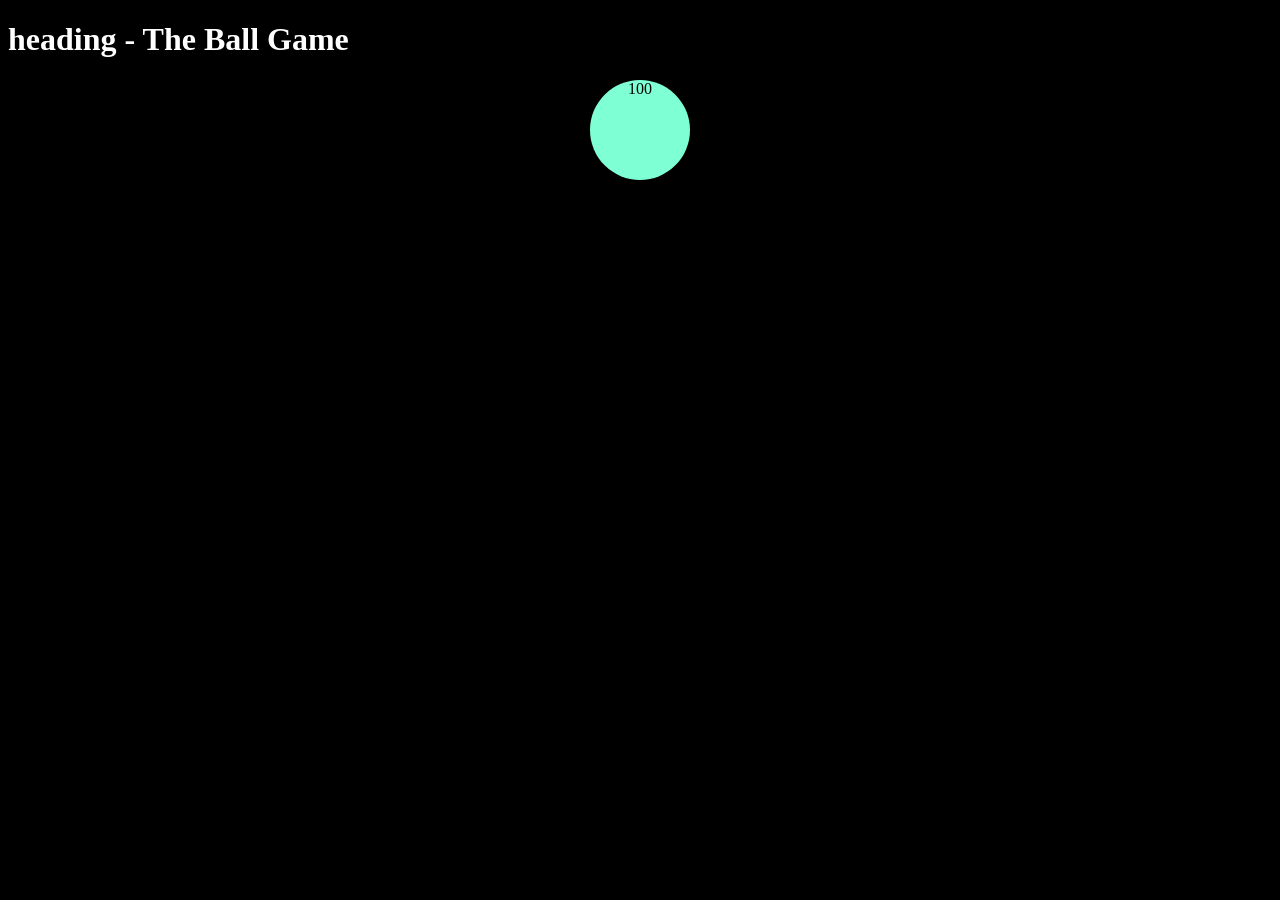
==== index.html @ 7ebe6eb4 "Adding JS onBallClick function" ====
<!DOCTYPE html>
<html lang="en">
<head>
    <meta charset="UTF-8">
    <meta name="viewport" content="width=device-width, initial-scale=1.0">
    <title>Document</title>
    <link rel="stylesheet" href="css/style.css">
</head>
<body>
    <h1>heading - The Ball Game</h1>

    <div class="ball" onclick="onBallClick()">100</div>

    <script src="js/main.js"></script>
</body>
</html>
---- css/style.css ----
body{
    background-color: black;
    
}

h1{
    color: white;
}

.ball{
    width: 100px;
    height: 100px;
    border-radius: 50%;
    background-color: aquamarine;
    text-align: center;
    margin: auto;
}
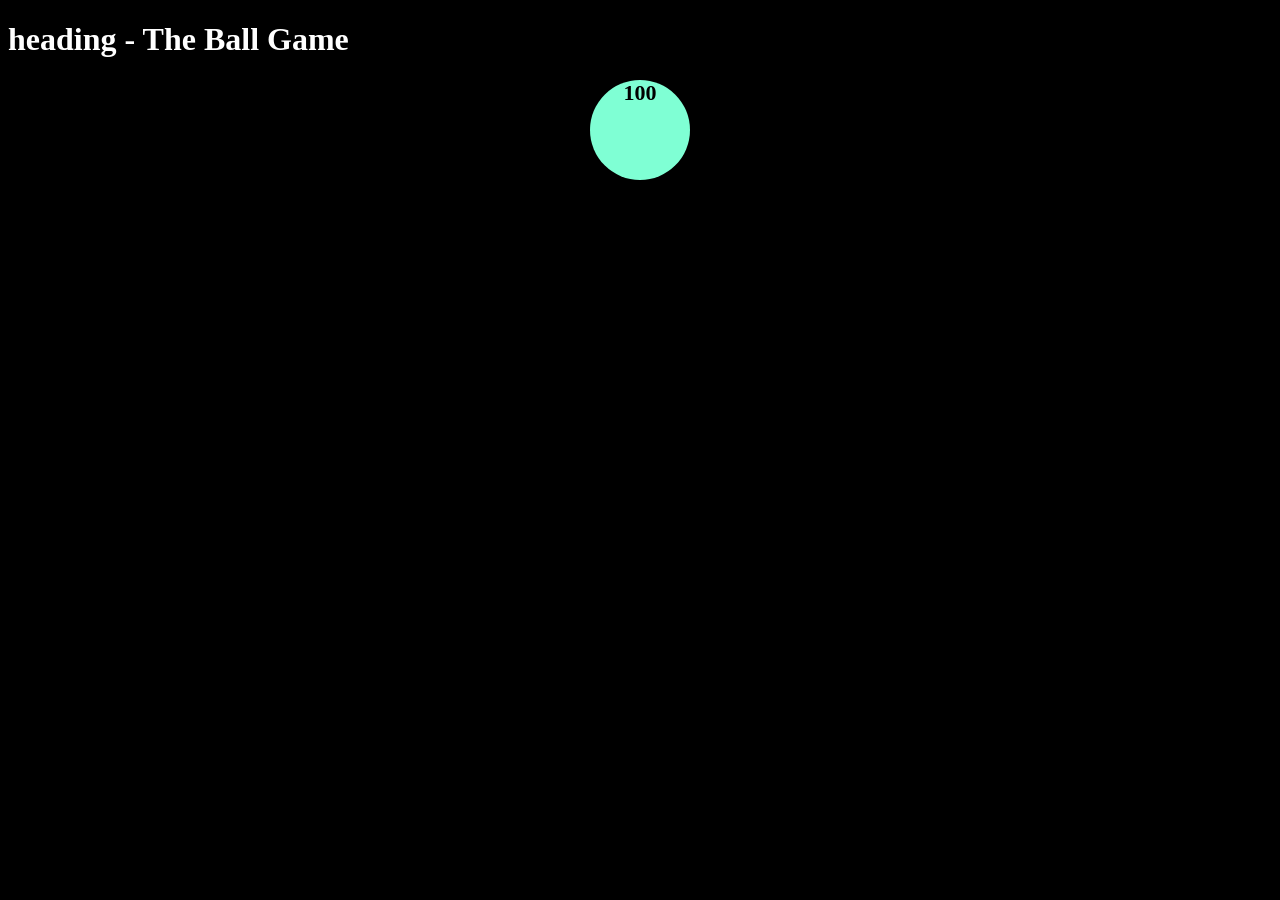
==== commit 1c5c35a7: "Changed increment to a random amount(20-60)" ====
--- a/index.html
+++ b/index.html
@@ -12,5 +12,6 @@
     <div class="ball" onclick="onBallClick()">100</div>
 
     <script src="js/main.js"></script>
+    <script src="js/util.js"></script>
 </body>
 </html>
--- a/css/style.css
+++ b/css/style.css
@@ -14,4 +14,9 @@
     background-color: aquamarine;
     text-align: center;
     margin: auto;
+
+    font-size: 22px;
+    font-weight: bold;
+
+    transition: all 1s linear 0s;
 }
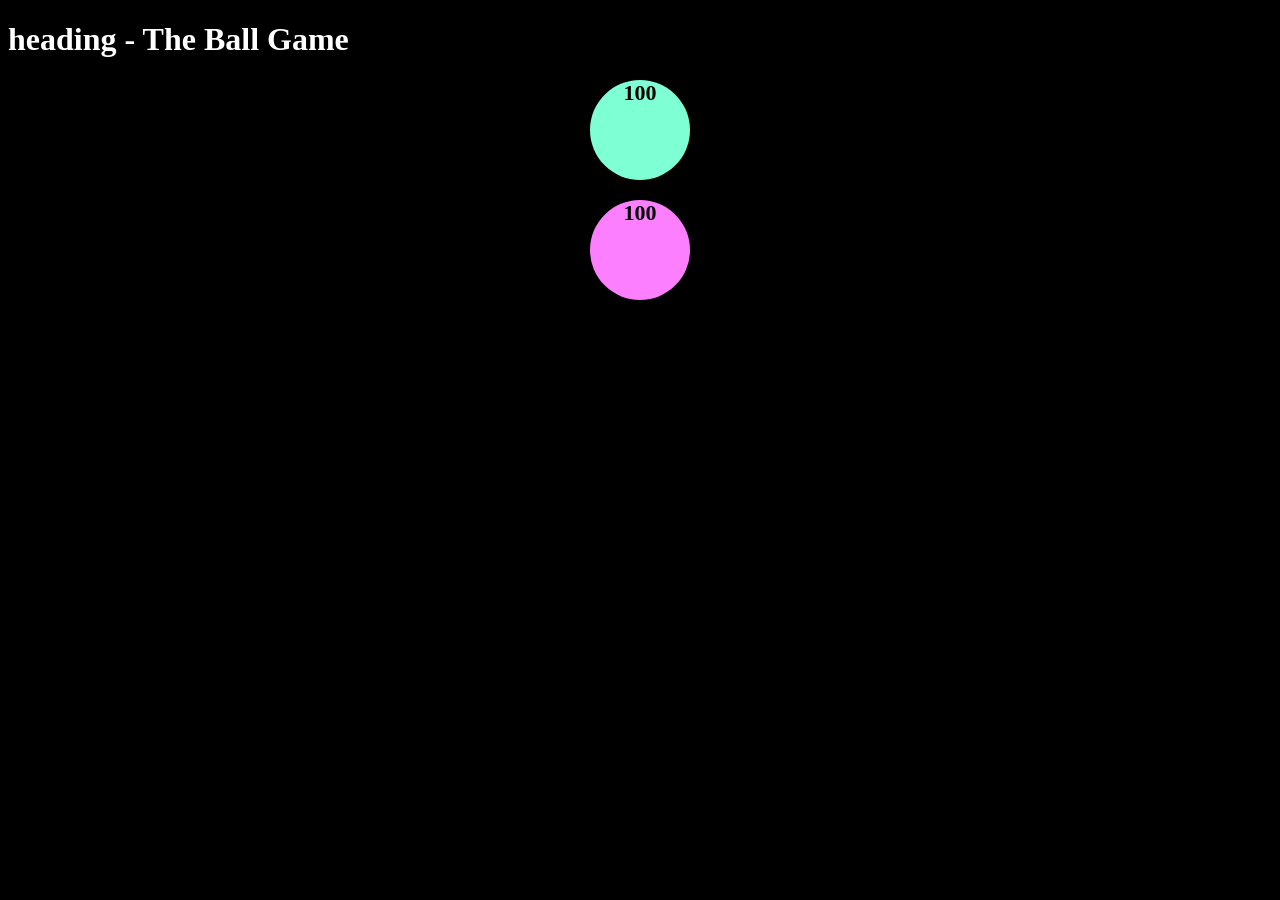
==== commit 4596ff72: "Creating a second ball" ====
--- a/index.html
+++ b/index.html
@@ -11,6 +11,8 @@
 
     <div class="ball" onclick="onBallClick()">100</div>
 
+    <div class="round">100</div>
+
     <script src="js/main.js"></script>
     <script src="js/util.js"></script>
 </body>
--- a/css/style.css
+++ b/css/style.css
@@ -1,13 +1,25 @@
-body{
+body {
     background-color: black;
-    
+
 }
 
-h1{
+.round {
+    width: 100px;
+    height: 100px;
+    border-radius: 50%;
+    background-color: rgb(251, 127, 255);
+    text-align: center;
+    margin: auto;
+    margin-top: 20px;
+    font-size: 22px;
+    font-weight: bold;
+}
+
+h1 {
     color: white;
 }
 
-.ball{
+.ball {
     width: 100px;
     height: 100px;
     border-radius: 50%;
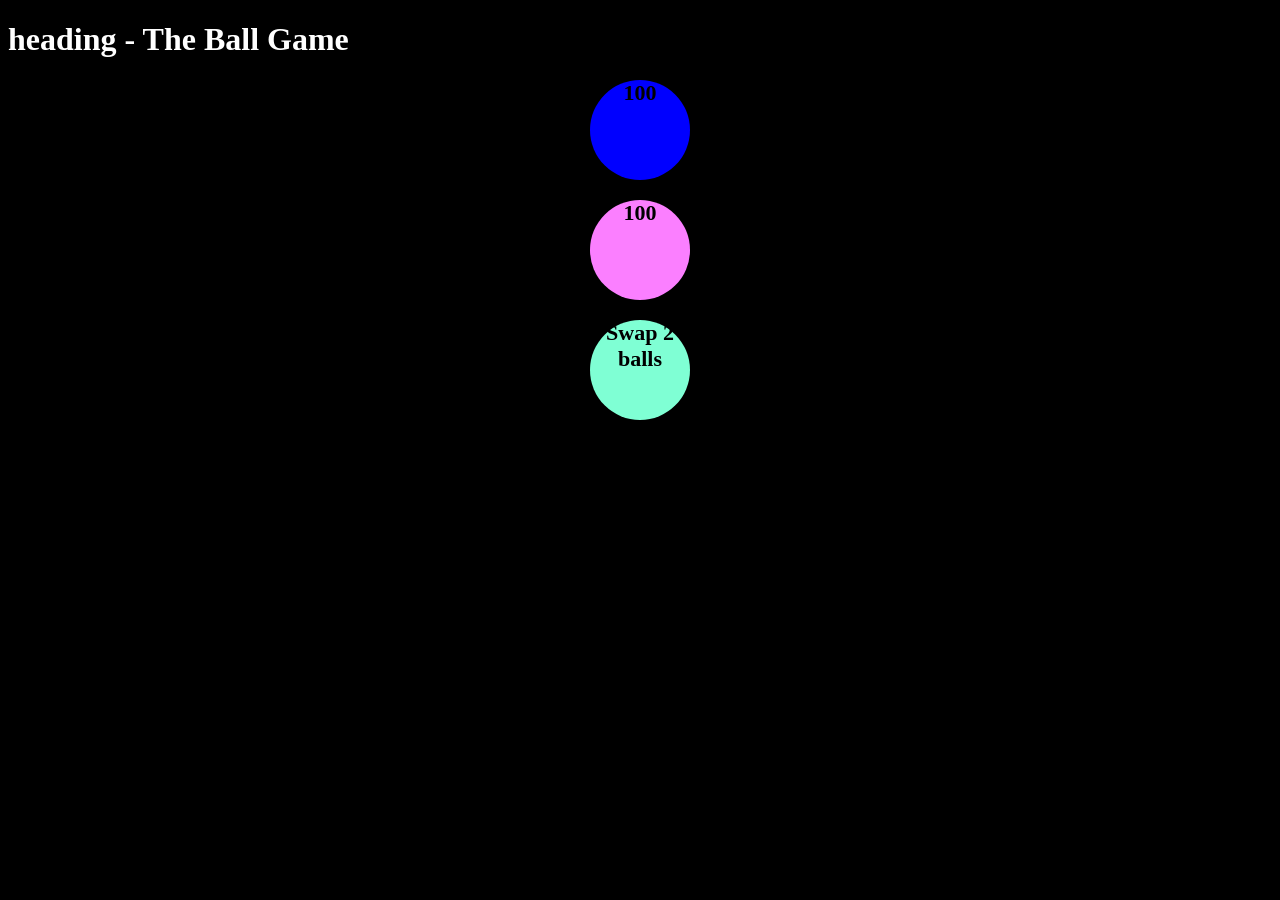
==== commit c68c9b20: "Added third ball with a swap function" ====
--- a/index.html
+++ b/index.html
@@ -9,9 +9,9 @@
 <body>
     <h1>heading - The Ball Game</h1>
 
-    <div class="ball" onclick="onBallClick()">100</div>
-
-    <div class="round">100</div>
+    <div class="ball ball1" onclick="onBallClick(this, 400)">100</div>
+    <div class="ball ball2" onclick="onBallClick(this, 600)">100</div>
+    <div class="ball ball3" onclick="onBall3Click()">Swap 2 balls</div>
 
     <script src="js/main.js"></script>
     <script src="js/util.js"></script>
--- a/css/style.css
+++ b/css/style.css
@@ -3,17 +3,6 @@
 
 }
 
-.round {
-    width: 100px;
-    height: 100px;
-    border-radius: 50%;
-    background-color: rgb(251, 127, 255);
-    text-align: center;
-    margin: auto;
-    margin-top: 20px;
-    font-size: 22px;
-    font-weight: bold;
-}
 
 h1 {
     color: white;
@@ -23,12 +12,22 @@
     width: 100px;
     height: 100px;
     border-radius: 50%;
-    background-color: aquamarine;
     text-align: center;
     margin: auto;
-
+    margin-top: 20px;
     font-size: 22px;
     font-weight: bold;
+    transition: all 1s linear 0s;
+}
 
-    transition: all 1s linear 0s;
+.ball1{
+    background-color: blue;
+}
+
+.ball2 {
+    background-color: rgb(251, 127, 255);
+}
+
+.ball3 {
+    background-color: aquamarine;
 }
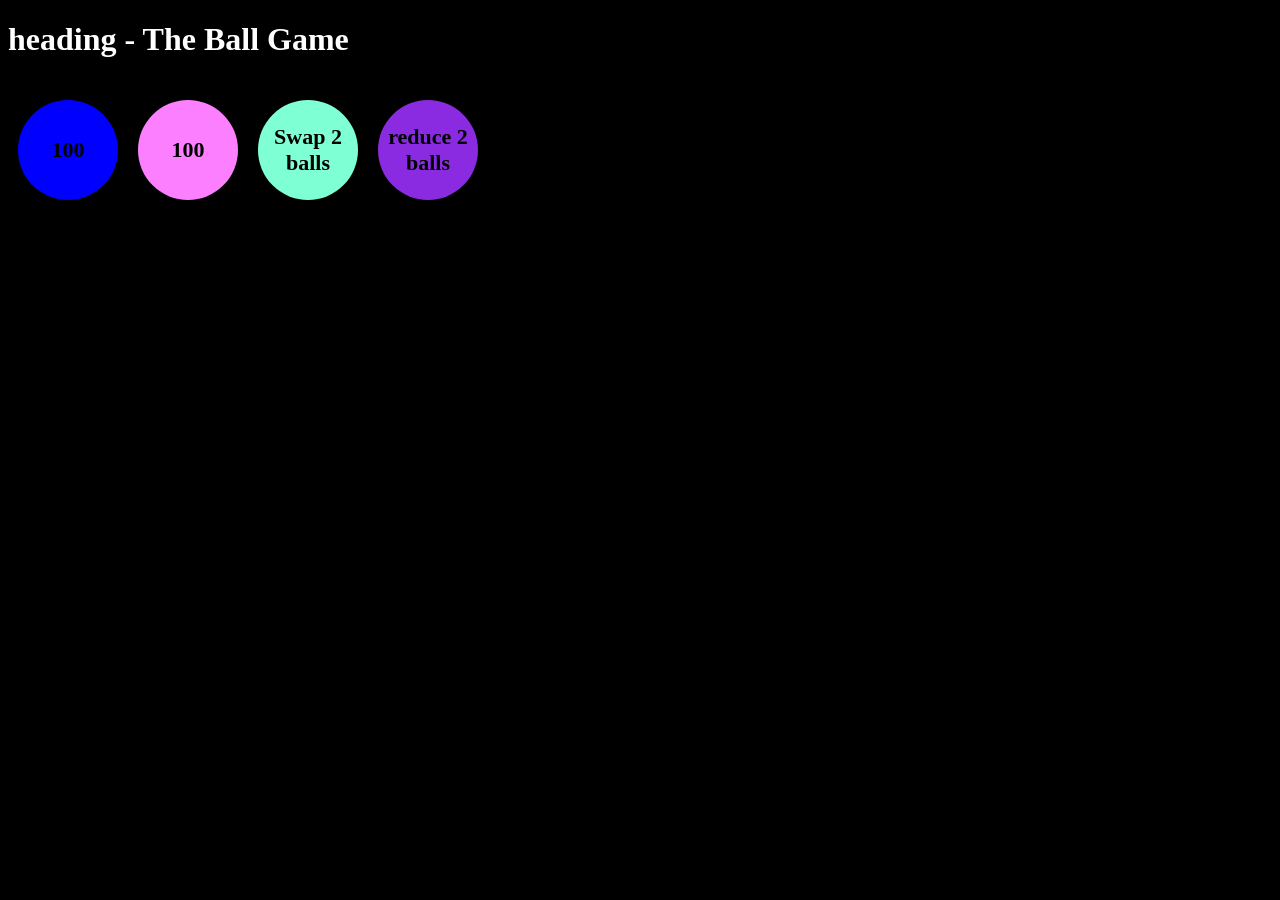
==== commit 5c296987: "Fixed a bug with different balls size increase and added reduce ball size function" ====
--- a/index.html
+++ b/index.html
@@ -1,19 +1,25 @@
 <!DOCTYPE html>
 <html lang="en">
+
 <head>
     <meta charset="UTF-8">
     <meta name="viewport" content="width=device-width, initial-scale=1.0">
     <title>Document</title>
     <link rel="stylesheet" href="css/style.css">
 </head>
+
 <body>
     <h1>heading - The Ball Game</h1>
 
-    <div class="ball ball1" onclick="onBallClick(this, 400)">100</div>
-    <div class="ball ball2" onclick="onBallClick(this, 600)">100</div>
-    <div class="ball ball3" onclick="onBall3Click()">Swap 2 balls</div>
+    <div class="flex-container">
+        <div class="ball ball1" id="ball1" onclick="onBallClick(this, 400)">100</div>
+        <div class="ball ball2" id="ball2" onclick="onBallClick(this, 600)">100</div>
+        <div class="ball ball3" onclick="onBallClickSwap()">Swap 2 balls</div>
+        <div class="ball ball4" onclick="onBallClickReduce()">reduce 2 balls</div>
+    </div>
 
     <script src="js/main.js"></script>
     <script src="js/util.js"></script>
 </body>
+
 </html>
--- a/css/style.css
+++ b/css/style.css
@@ -1,8 +1,12 @@
 body {
     background-color: black;
-
+    
 }
 
+.flex-container{
+    display: flex;
+    flex-wrap: wrap;
+}
 
 h1 {
     color: white;
@@ -13,11 +17,13 @@
     height: 100px;
     border-radius: 50%;
     text-align: center;
-    margin: auto;
+    margin-left: 10px;
+    margin-right: 10px;
     margin-top: 20px;
     font-size: 22px;
     font-weight: bold;
     transition: all 1s linear 0s;
+    align-content: center;
 }
 
 .ball1{
@@ -30,4 +36,8 @@
 
 .ball3 {
     background-color: aquamarine;
+}
+
+.ball4{
+    background-color: blueviolet;
 }
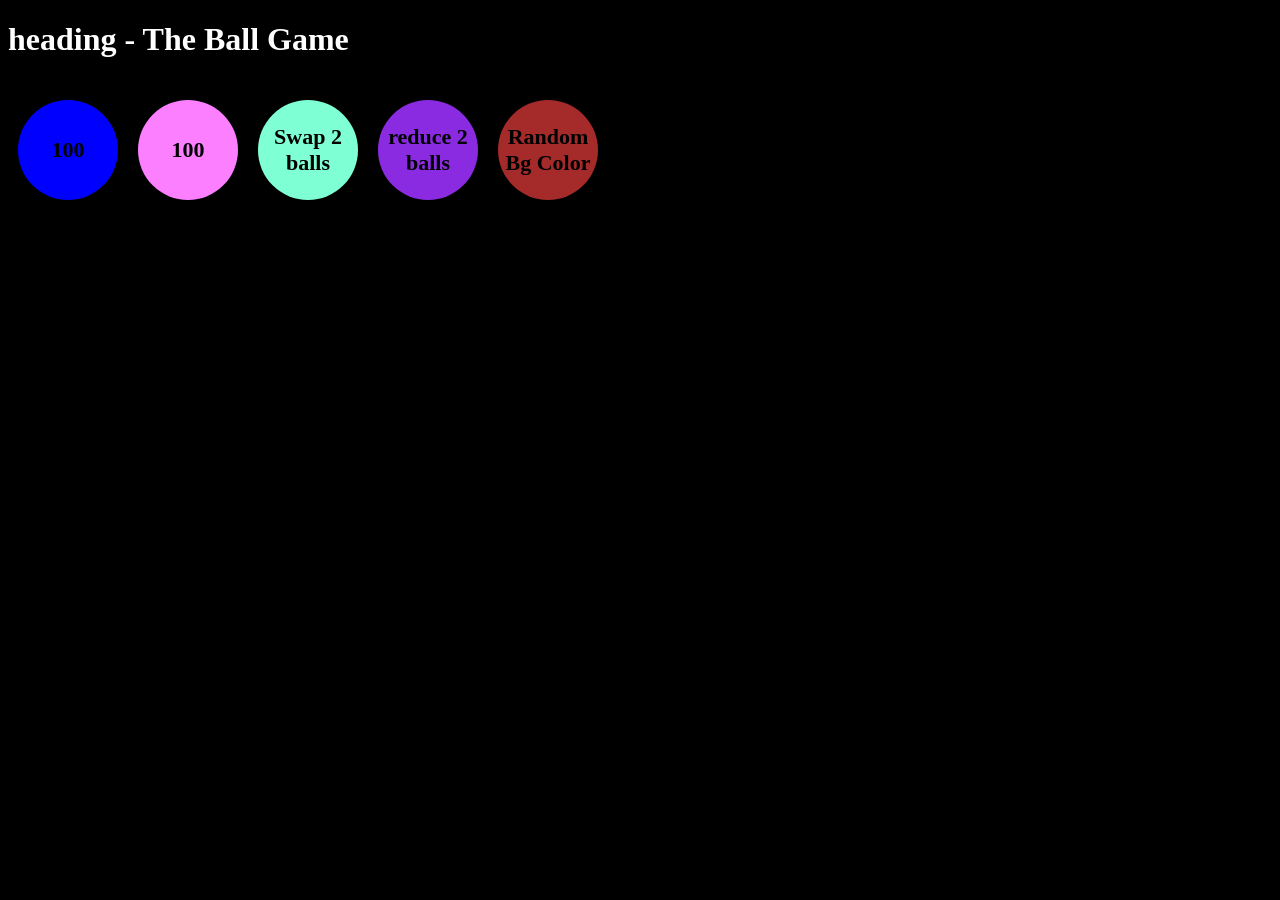
==== commit eb45a13b: "Added support to save pervious state and a random bg color ball" ====
--- a/index.html
+++ b/index.html
@@ -16,6 +16,7 @@
         <div class="ball ball2" id="ball2" onclick="onBallClick(this, 600)">100</div>
         <div class="ball ball3" onclick="onBallClickSwap()">Swap 2 balls</div>
         <div class="ball ball4" onclick="onBallClickReduce()">reduce 2 balls</div>
+        <div class="ball ball5" onclick="randomBgColor()">Random Bg Color</div>
     </div>
 
     <script src="js/main.js"></script>
--- a/css/style.css
+++ b/css/style.css
@@ -1,5 +1,6 @@
 body {
     background-color: black;
+    transition: all 0.2s linear 0s;
     
 }
 
@@ -40,4 +41,8 @@
 
 .ball4{
     background-color: blueviolet;
+}
+
+.ball5{
+    background-color: brown;
 }
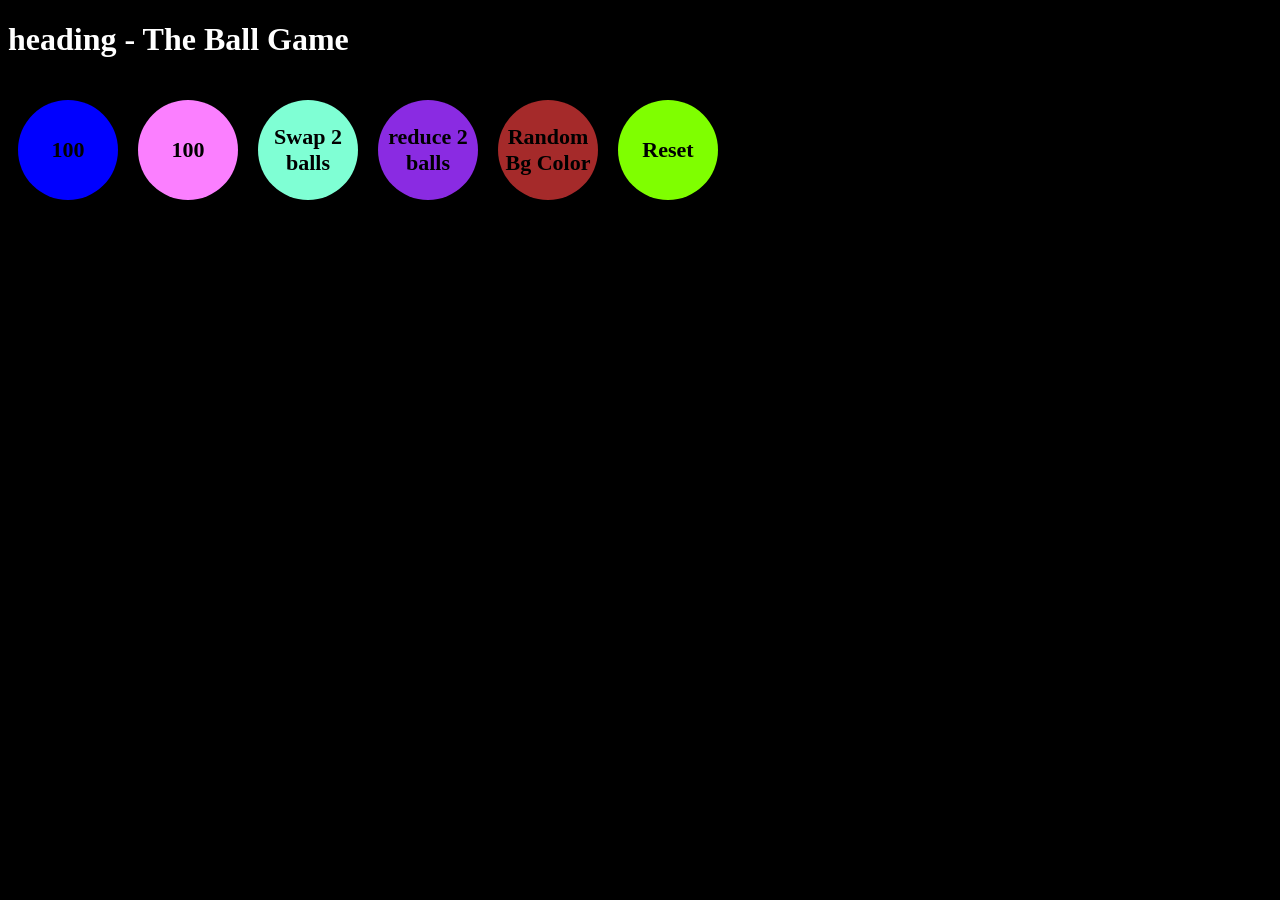
==== commit fbd2e388: "Reset game ball and onclick function" ====
--- a/index.html
+++ b/index.html
@@ -17,6 +17,7 @@
         <div class="ball ball3" onclick="onBallClickSwap()">Swap 2 balls</div>
         <div class="ball ball4" onclick="onBallClickReduce()">reduce 2 balls</div>
         <div class="ball ball5" onclick="randomBgColor()">Random Bg Color</div>
+        <div class="ball ball6" onclick="resetGame()">Reset</div>
     </div>
 
     <script src="js/main.js"></script>
--- a/css/style.css
+++ b/css/style.css
@@ -45,4 +45,8 @@
 
 .ball5{
     background-color: brown;
+}
+
+.ball6{
+    background-color: chartreuse;
 }
